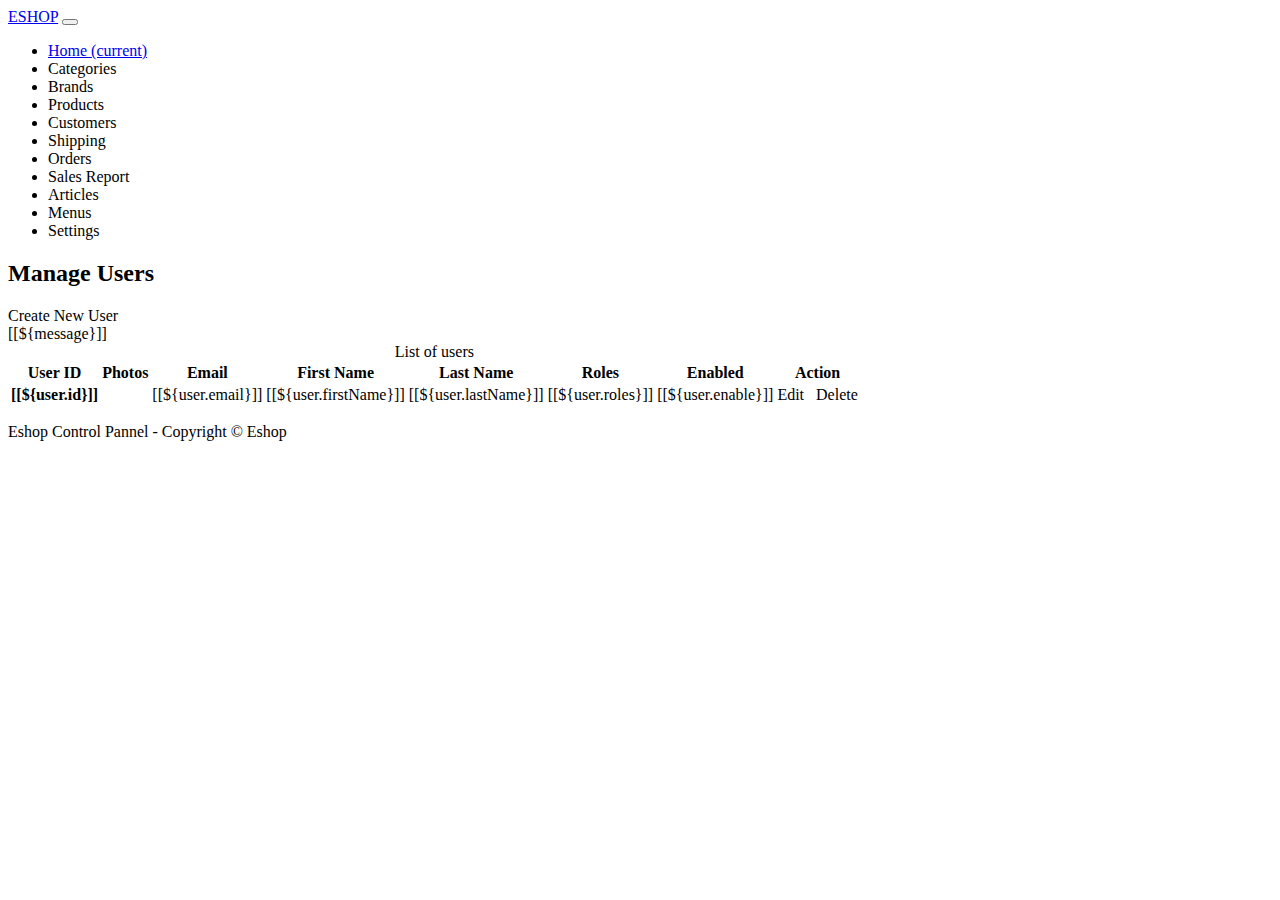
==== EshopWebParent/EshopBackEnd/src/main/resources/templates/users.html @ 3b774c47 "create new user feature" ====
<!DOCTYPE html>
<html xmlns:th="http://www.thymeleaf.org">
<head>
<meta http-equiv="Content-Type" content="text/html; charset=UTF-8">
<meta name="viewport"
	content="width=device-width, initial-scale=1.0, minimum-scale=1.0">
<title>Eshop Admin Dashboard</title>
<!-- Latest compiled and minified CSS -->
<link rel="stylesheet"
	th:href="@{/webjars/bootstrap/css/bootstrap.min.css}">
<!-- jQuery library -->
<script th:src="@{/webjars/jquery/jquery.min.js}"></script>
<!-- Popper JS -->
<script th:src="@{/webjars/popper.js/popper.min.js}"></script>
<!-- Latest compiled JavaScript -->
<script th:src="@{/webjars/bootstrap/js/bootstrap.min.js}"></script>
</head>
<body>
	<div class="header">
		<nav class="navbar navbar-expand-lg navbar-light bg-light">
			<a class="navbar-brand" href="#">ESHOP</a>
			<button class="navbar-toggler" type="button" data-toggle="collapse"
				data-target="#navbarTogglerDemo02"
				aria-controls="navbarTogglerDemo02" aria-expanded="false"
				aria-label="Toggle navigation">
				<span class="navbar-toggler-icon"></span>
			</button>

			<div class="collapse navbar-collapse" id="navbarTogglerDemo02">
				<ul class="navbar-nav mr-auto mt-2 mt-lg-0">
					<li class="nav-item active"><a class="nav-link" href="@{/}">Home
							<span class="sr-only">(current)</span>
					</a></li>
					<li class="nav-item"><a class="nav-link"
						th:href="@{/categories}">Categories</a></li>
					<li class="nav-item"><a class="nav-link" th:href="@{/brands}">Brands</a></li>
					<li class="nav-item"><a class="nav-link"
						th:href="@{/products}">Products</a></li>
					<li class="nav-item"><a class="nav-link"
						th:href="@{/customers}">Customers</a></li>
					<li class="nav-item"><a class="nav-link"
						th:href="@{/shipping}">Shipping</a></li>
					<li class="nav-item"><a class="nav-link" th:href="@{/orders}">Orders</a></li>
					<li class="nav-item"><a class="nav-link" th:href="@{/report}">Sales
							Report</a></li>
					<li class="nav-item"><a class="nav-link"
						th:href="@{/articles}">Articles</a></li>
					<li class="nav-item"><a class="nav-link" th:href="@{/menus}">Menus</a></li>
					<li class="nav-item"><a class="nav-link"
						th:href="@{/settings}">Settings</a></li>
				</ul>
			</div>
		</nav>
	</div>
	<div class="main container mt-5">
		<div>
			<h2>Manage Users</h2>
			<a th:href="@{/users/new}">Create New User</a>
		</div>
		<div th:if="${message != null}" class="alert alert-success text-center">
			[[${message}]]
		</div>
		<div class="table-responsive-xl">
			<table class="table table-hover">
				<caption>List of users</caption>
				<thead>
					<tr>
						<th scope="col">User ID</th>
						<th scope="col">Photos</th>
						<th scope="col">Email</th>
						<th scope="col">First Name</th>
						<th scope="col">Last Name</th>
						<th scope="col">Roles</th>
						<th scope="col">Enabled</th>
						<th scope="col">Action</th>
					</tr>
				</thead>
				<tbody>
					<tr th:each="user : ${listAllUsers}">
						<th scope="row">[[${user.id}]]</th>
						<td></td>
						<td>[[${user.email}]]</td>
						<td>[[${user.firstName}]]</td>
						<td>[[${user.lastName}]]</td>
						<td>[[${user.roles}]]</td>
						<td>[[${user.enable}]]</td>
						<td>Edit &nbsp; Delete</td>
					</tr>
				</tbody>
			</table>
		</div>
	</div>
	<div class="text-center">
		<p>Eshop Control Pannel - Copyright &copy; Eshop</p>
	</div>
</body>
</html>
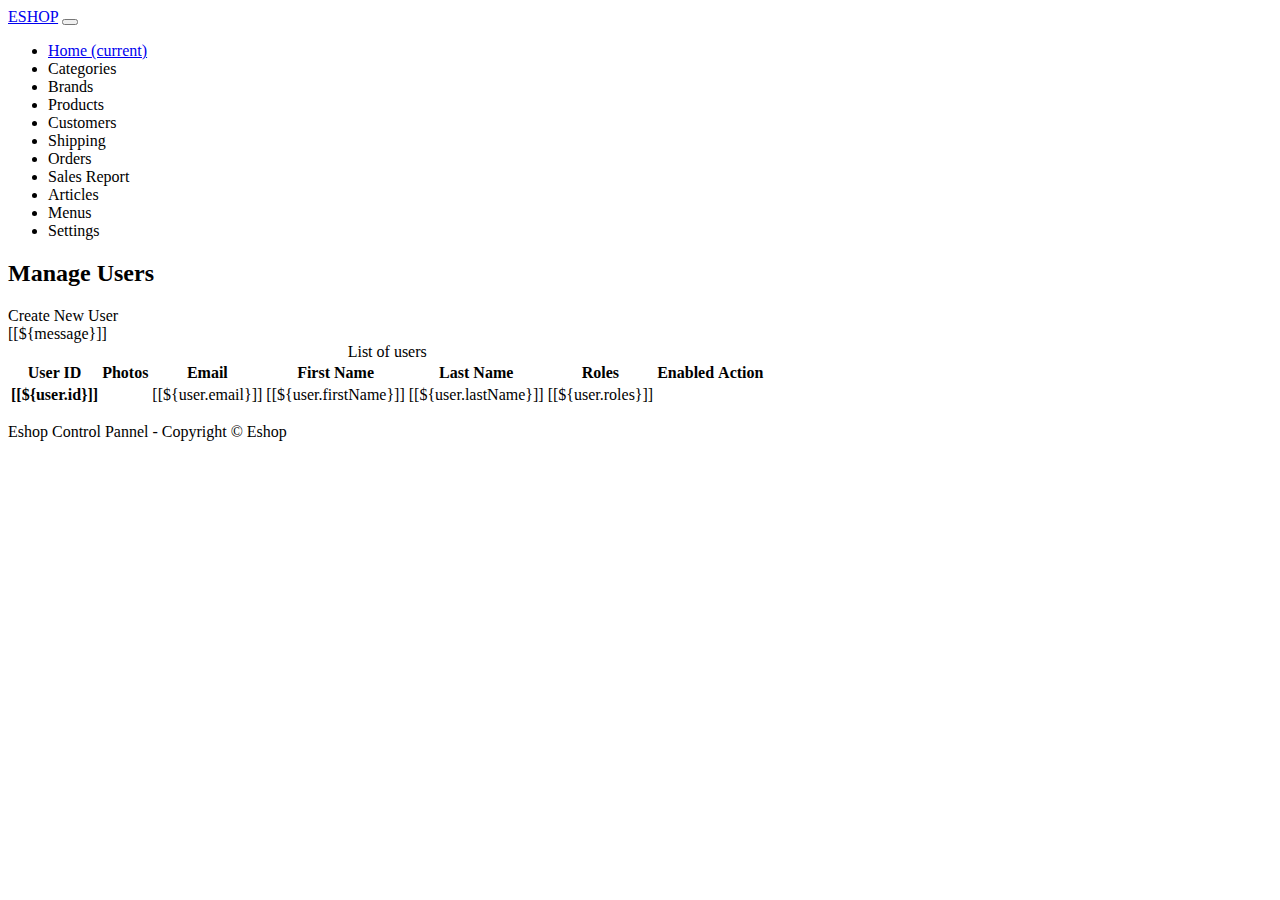
==== commit a76b8961: "update create edit user" ====
--- a/EshopWebParent/EshopBackEnd/src/main/resources/templates/users.html
+++ b/EshopWebParent/EshopBackEnd/src/main/resources/templates/users.html
@@ -7,7 +7,9 @@
 <title>Eshop Admin Dashboard</title>
 <!-- Latest compiled and minified CSS -->
 <link rel="stylesheet"
-	th:href="@{/webjars/bootstrap/css/bootstrap.min.css}">
+	th:href="@{/webjars/bootstrap/css/bootstrap.min.css}" />
+<link rel="stylesheet" th:href="@{/fontawesomes/all.css}" />
+<link rel="stylesheet" th:href="@{/css/style.css}" />
 <!-- jQuery library -->
 <script th:src="@{/webjars/jquery/jquery.min.js}"></script>
 <!-- Popper JS -->
@@ -57,9 +59,8 @@
 			<h2>Manage Users</h2>
 			<a th:href="@{/users/new}">Create New User</a>
 		</div>
-		<div th:if="${message != null}" class="alert alert-success text-center">
-			[[${message}]]
-		</div>
+		<div th:if="${message != null}"
+			class="alert alert-success text-center">[[${message}]]</div>
 		<div class="table-responsive-xl">
 			<table class="table table-hover">
 				<caption>List of users</caption>
@@ -78,13 +79,18 @@
 				<tbody>
 					<tr th:each="user : ${listAllUsers}">
 						<th scope="row">[[${user.id}]]</th>
-						<td></td>
+						<td><span class="fas fa-user-secret fa-2x text-secondary"></span]></td>
 						<td>[[${user.email}]]</td>
 						<td>[[${user.firstName}]]</td>
 						<td>[[${user.lastName}]]</td>
 						<td>[[${user.roles}]]</td>
-						<td>[[${user.enable}]]</td>
-						<td>Edit &nbsp; Delete</td>
+						<td><a th:if="${user.enable == true}" th:href="@{/}"
+							class="fas fa-check-circle text-primary"></a> <a
+							th:if="${user.enable == false}" th:href="@{/}"
+							class="fas fa-check-circle text-dark"></a></td>
+						<td><a th:href="@{'/users/edit/' + ${user.id}}"
+							class="fas fa-edit text-success" title="Edit this user"></a>
+							&nbsp; <a th:href="@{/}" class="fas fa-trash-alt text-danger"></a></td>
 					</tr>
 				</tbody>
 			</table>
